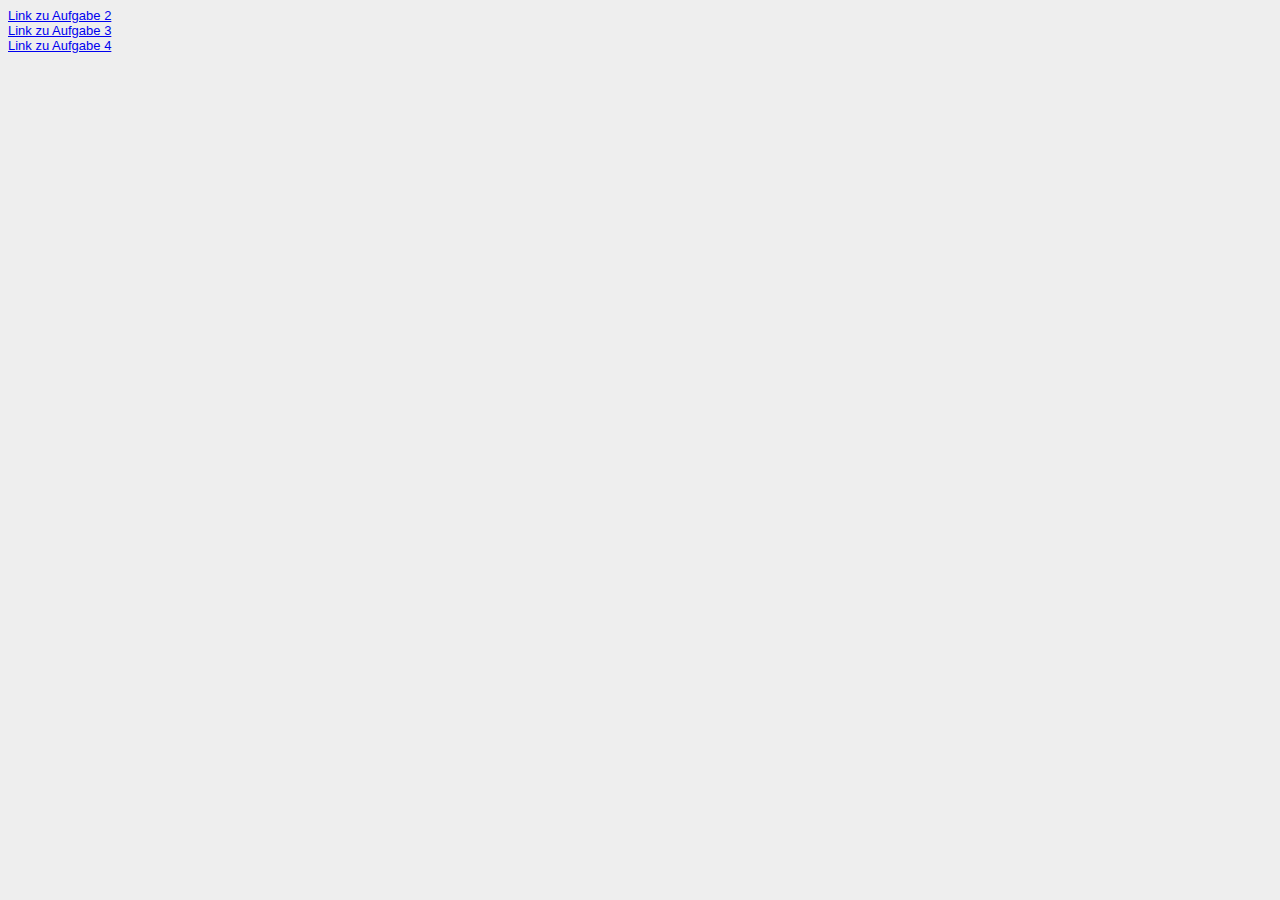
==== Steckbrief/steckbrief.html @ f3aee3e9 "change" ====
<!DOCTYPE html>
<html>
<head>
<meta charset="utf-8" />
<title>Steckbrief</title>
<style>
body {
	font-family: arial;
	font-size: small;
	background: #eee;
}
</style>
</head>
<body>
	<a href="../Aufgaben/L02/FakePortfolio.html">Link zu Aufgabe 2</a>
	<br>
	<a href="../Aufgaben/L03/Portfolio.html">Link zu Aufgabe 3</a>
	<br>
	<a href="../Aufgaben/L04/portfolio.html">Link zu Aufgabe 4 </a>
</body>
</html>
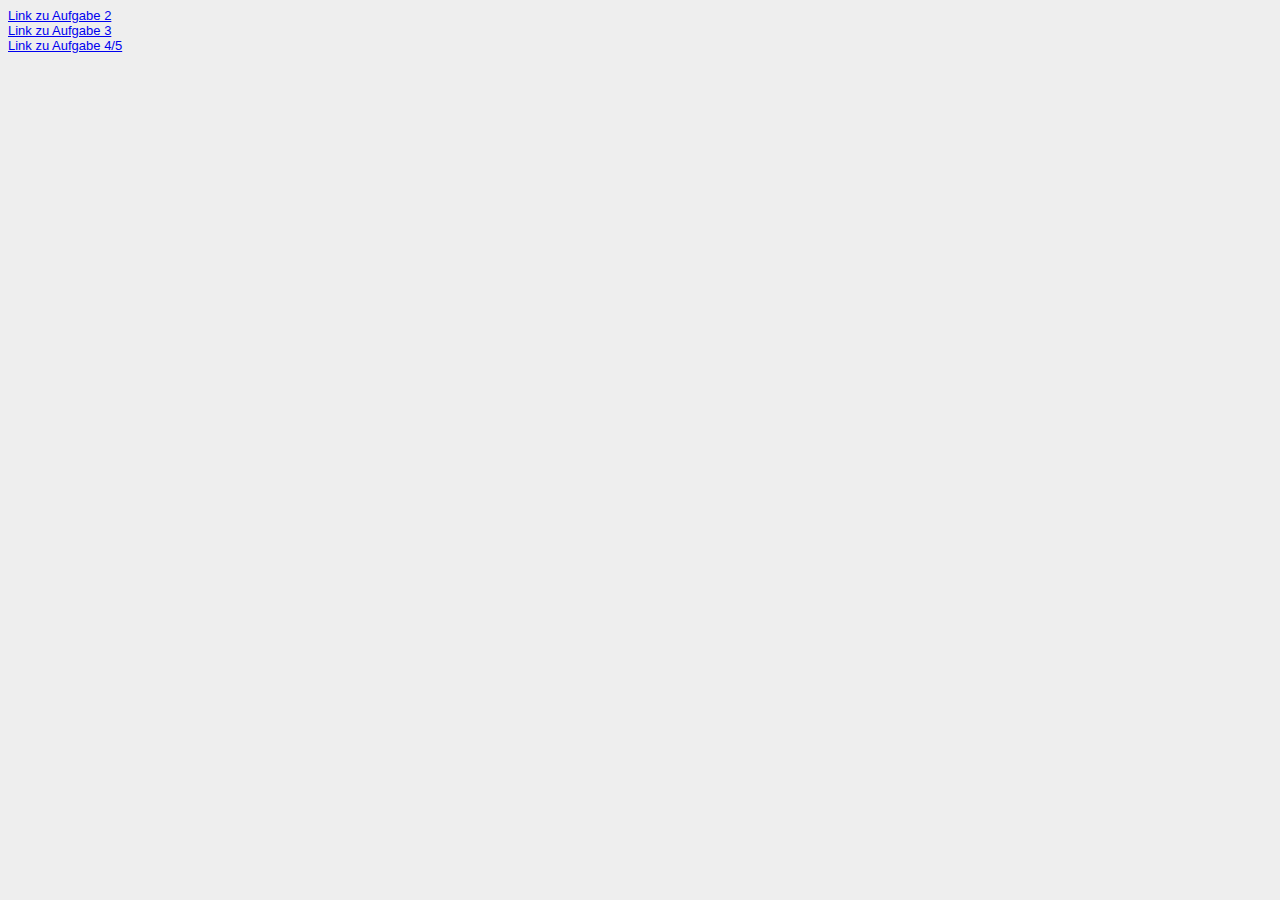
==== commit 99994354: "change steckbrief" ====
--- a/Steckbrief/steckbrief.html
+++ b/Steckbrief/steckbrief.html
@@ -16,6 +16,6 @@
 	<br>
 	<a href="../Aufgaben/L03/Portfolio.html">Link zu Aufgabe 3</a>
 	<br>
-	<a href="../Aufgaben/L04/portfolio.html">Link zu Aufgabe 4 </a>
+	<a href="../Aufgaben/L04/portfolio.html">Link zu Aufgabe 4/5 </a>
 </body>
 </html>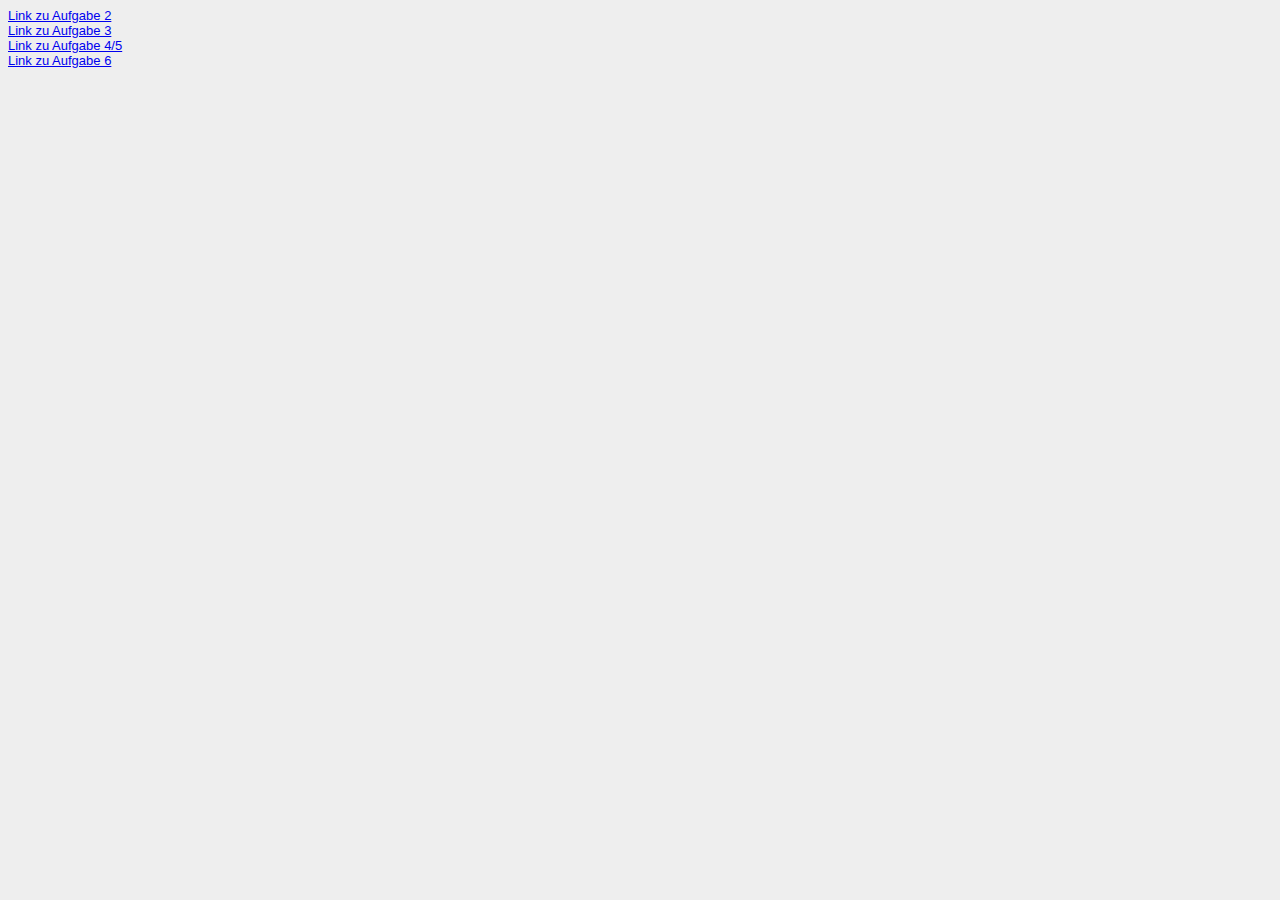
==== commit 6e3ab8f7: "Finish L06" ====
--- a/Steckbrief/steckbrief.html
+++ b/Steckbrief/steckbrief.html
@@ -17,5 +17,7 @@
 	<a href="../Aufgaben/L03/Portfolio.html">Link zu Aufgabe 3</a>
 	<br>
 	<a href="../Aufgaben/L04/portfolio.html">Link zu Aufgabe 4/5 </a>
+	<br>
+	<a href="../Aufgaben/L06/index.html">Link zu Aufgabe 6 </a>
 </body>
 </html>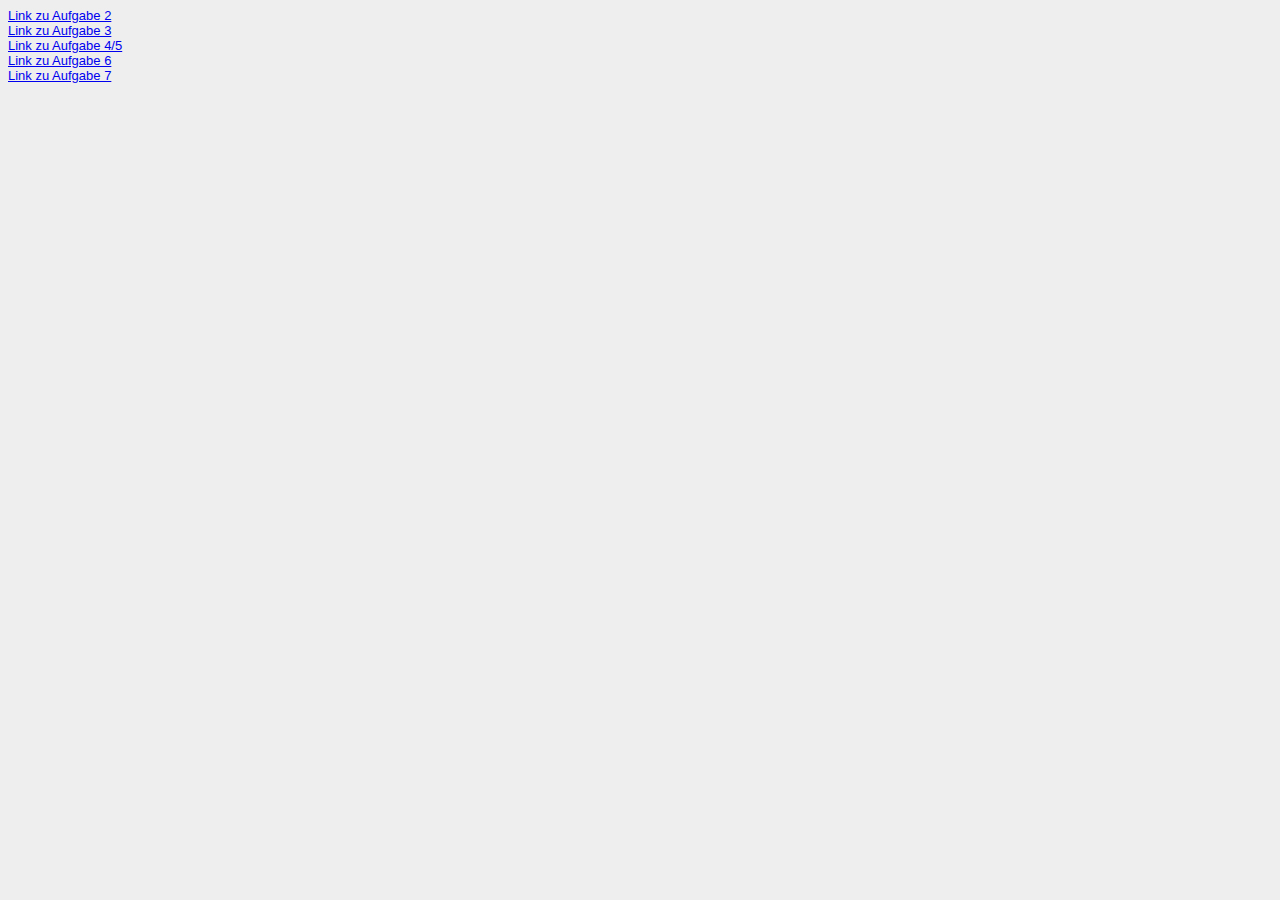
==== commit 866db718: "Finish L07" ====
--- a/Steckbrief/steckbrief.html
+++ b/Steckbrief/steckbrief.html
@@ -19,5 +19,7 @@
 	<a href="../Aufgaben/L04/portfolio.html">Link zu Aufgabe 4/5 </a>
 	<br>
 	<a href="../Aufgaben/L06/index.html">Link zu Aufgabe 6 </a>
+	<br>
+	<a href="../Aufgaben/L07/Grundgerüst.html">Link zu Aufgabe 7 </a>
 </body>
 </html>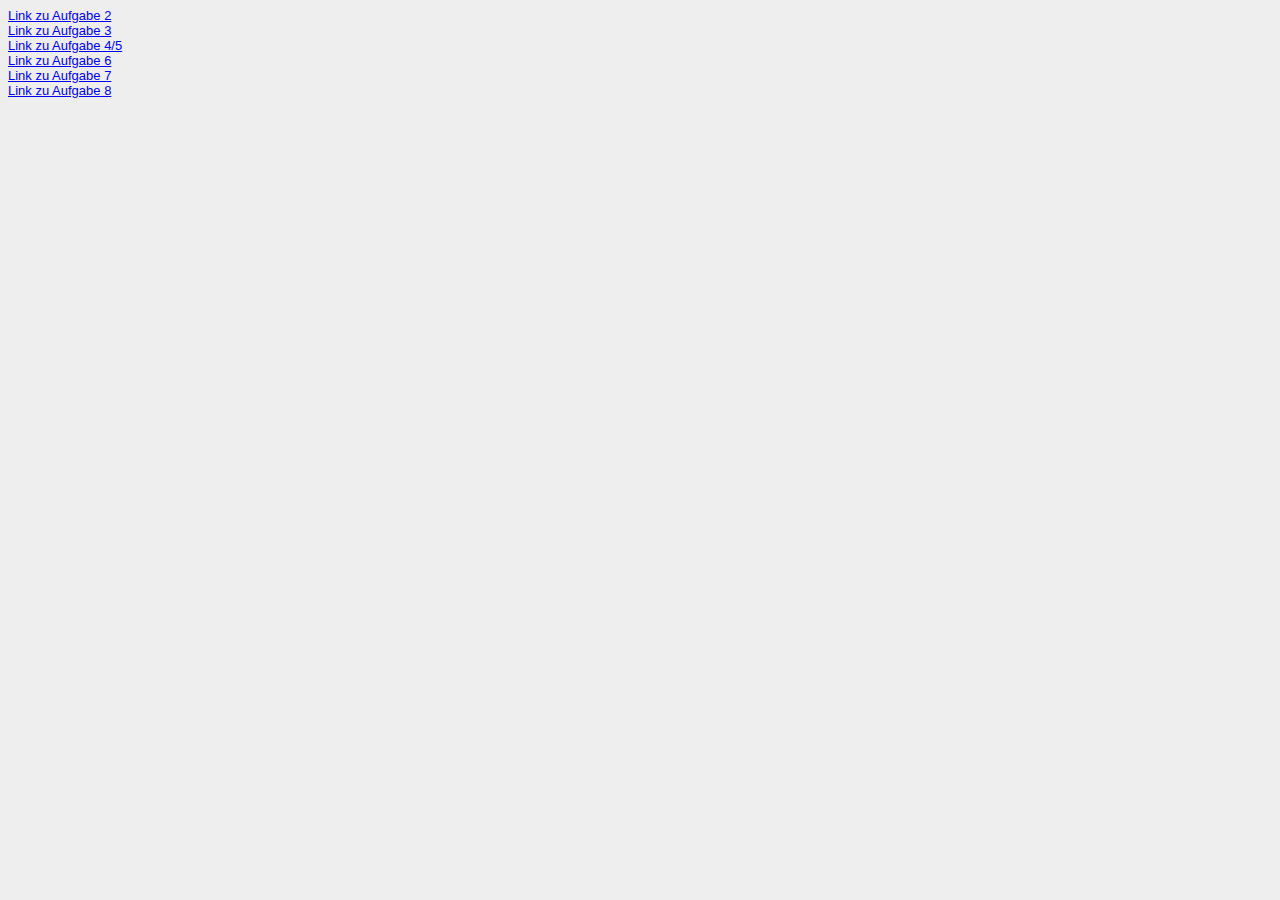
==== commit 4ecccaa4: "Update steckbrief.html" ====
--- a/Steckbrief/steckbrief.html
+++ b/Steckbrief/steckbrief.html
@@ -21,5 +21,7 @@
 	<a href="../Aufgaben/L06/index.html">Link zu Aufgabe 6 </a>
 	<br>
 	<a href="../Aufgaben/L07/Grundgerüst.html">Link zu Aufgabe 7 </a>
+	<br>
+	<a href="../Aufgaben/L08/Piano.html">Link zu Aufgabe 8 </a>
 </body>
 </html>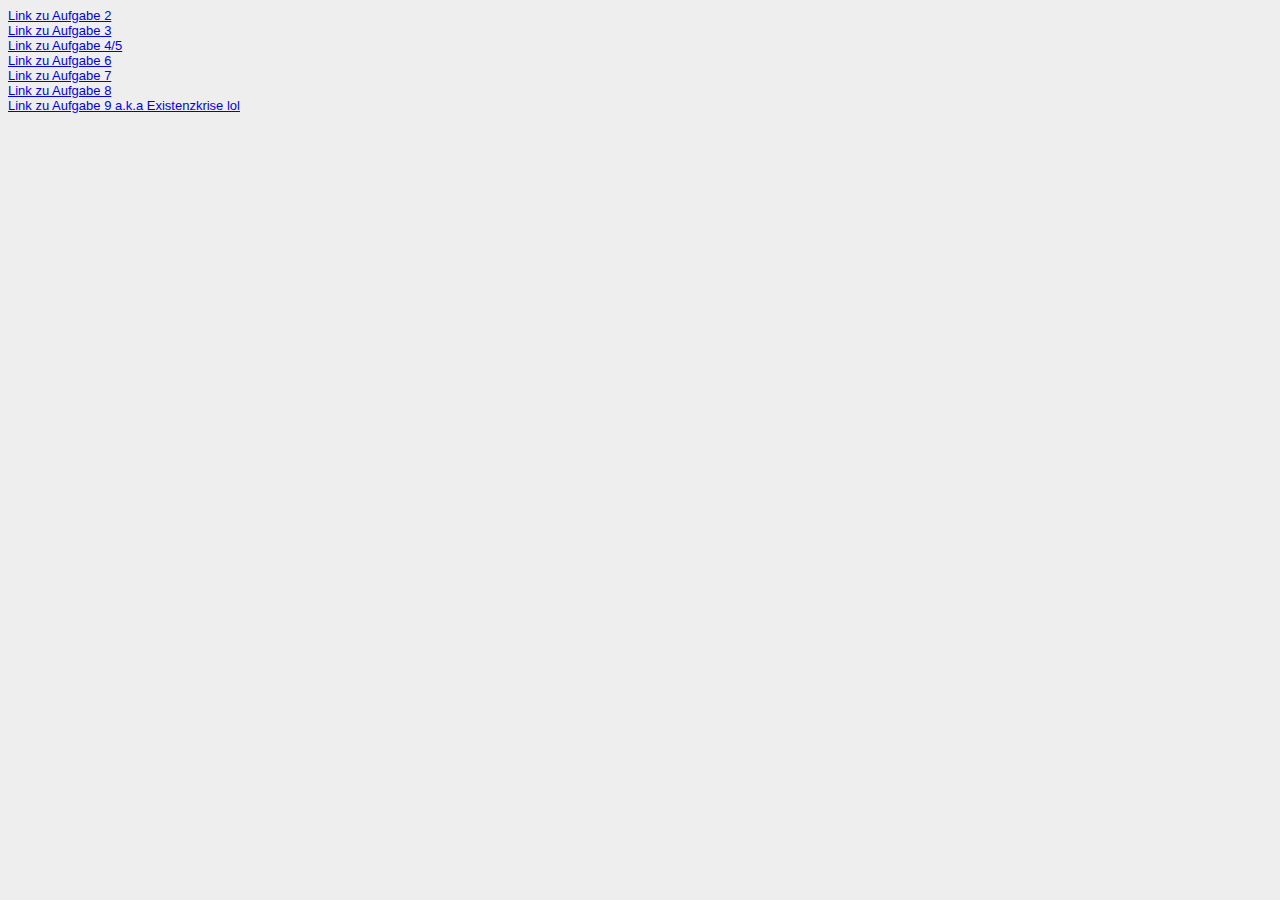
==== commit 5de59d6b: "Absolut kein schimmer L09" ====
--- a/Steckbrief/steckbrief.html
+++ b/Steckbrief/steckbrief.html
@@ -23,5 +23,7 @@
 	<a href="../Aufgaben/L07/Grundgerüst.html">Link zu Aufgabe 7 </a>
 	<br>
 	<a href="../Aufgaben/L08/Piano.html">Link zu Aufgabe 8 </a>
+	<br>
+	<a href="../Aufgaben/L09/Piano.html">Link zu Aufgabe 9 a.k.a Existenzkrise lol </a>
 </body>
 </html>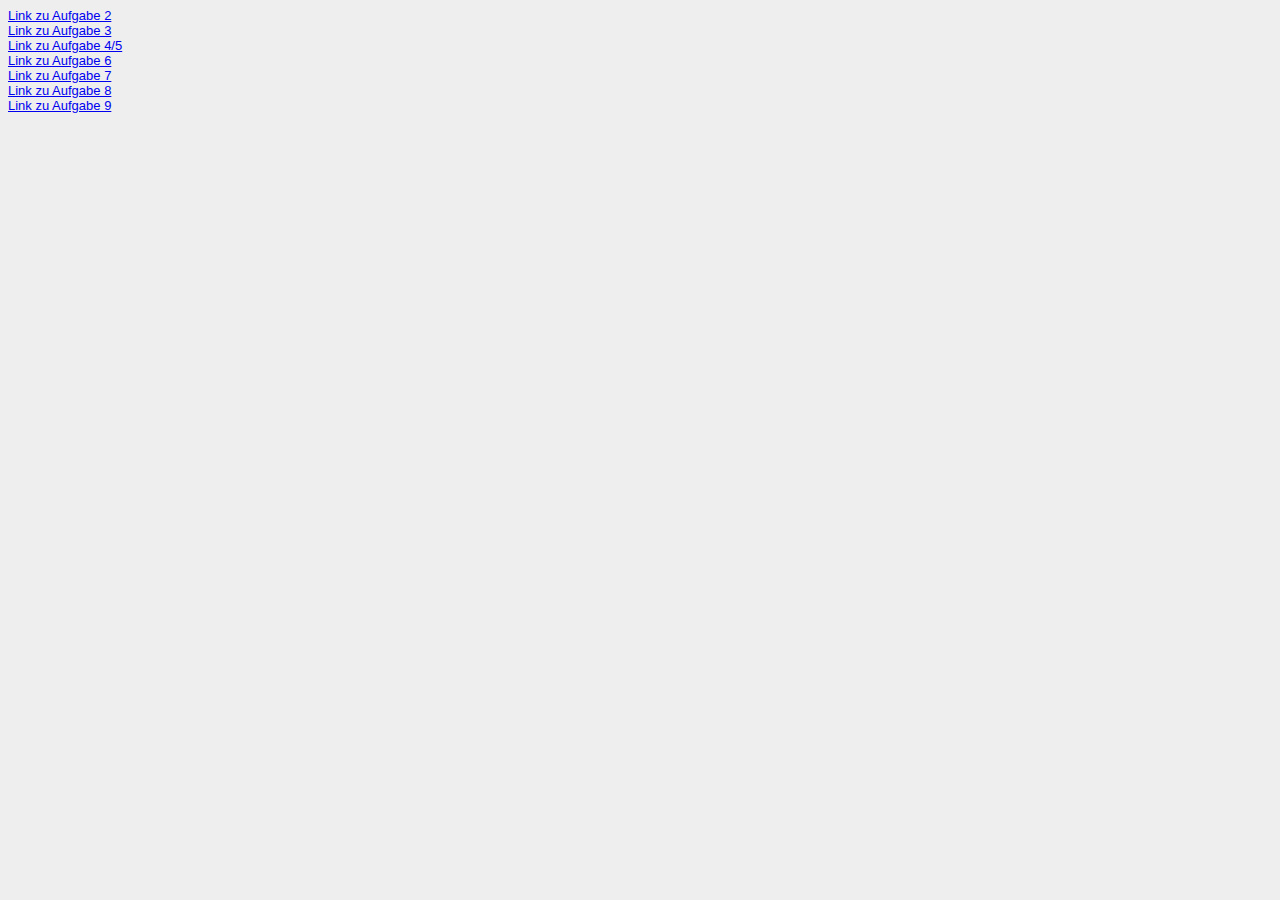
==== commit 35dd501e: "L09 Nachreichen" ====
--- a/Steckbrief/steckbrief.html
+++ b/Steckbrief/steckbrief.html
@@ -24,6 +24,6 @@
 	<br>
 	<a href="../Aufgaben/L08/Piano.html">Link zu Aufgabe 8 </a>
 	<br>
-	<a href="../Aufgaben/L09/Piano.html">Link zu Aufgabe 9 a.k.a Existenzkrise lol </a>
+	<a href="../Aufgaben/L09/Piano.html">Link zu Aufgabe 9  </a>
 </body>
 </html>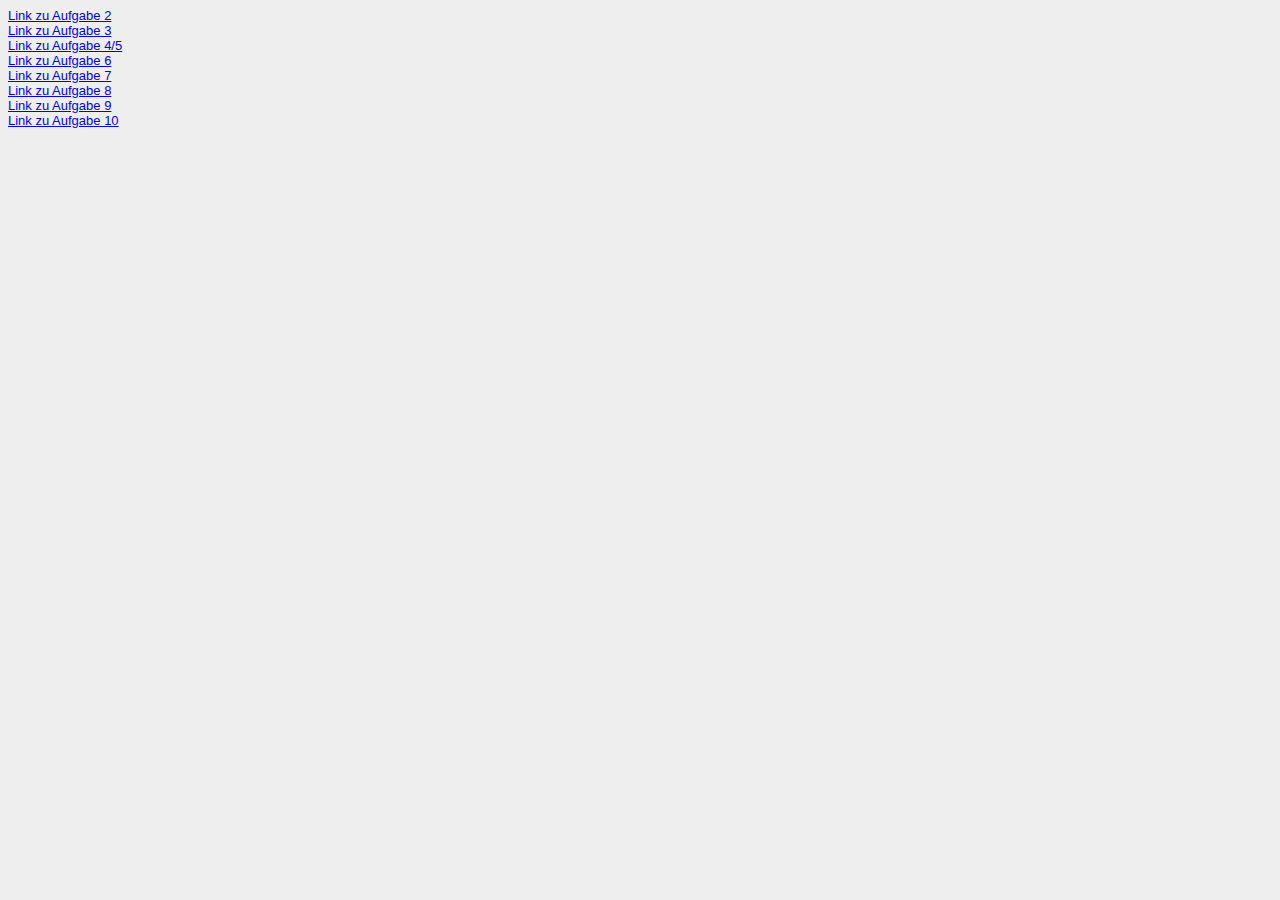
==== commit 703db039: "Finish Todo List" ====
--- a/Steckbrief/steckbrief.html
+++ b/Steckbrief/steckbrief.html
@@ -25,5 +25,7 @@
 	<a href="../Aufgaben/L08/Piano.html">Link zu Aufgabe 8 </a>
 	<br>
 	<a href="../Aufgaben/L09/Piano.html">Link zu Aufgabe 9  </a>
+	<br>
+	<a href="../Aufgaben/L10/index.html">Link zu Aufgabe 10  </a>
 </body>
 </html>